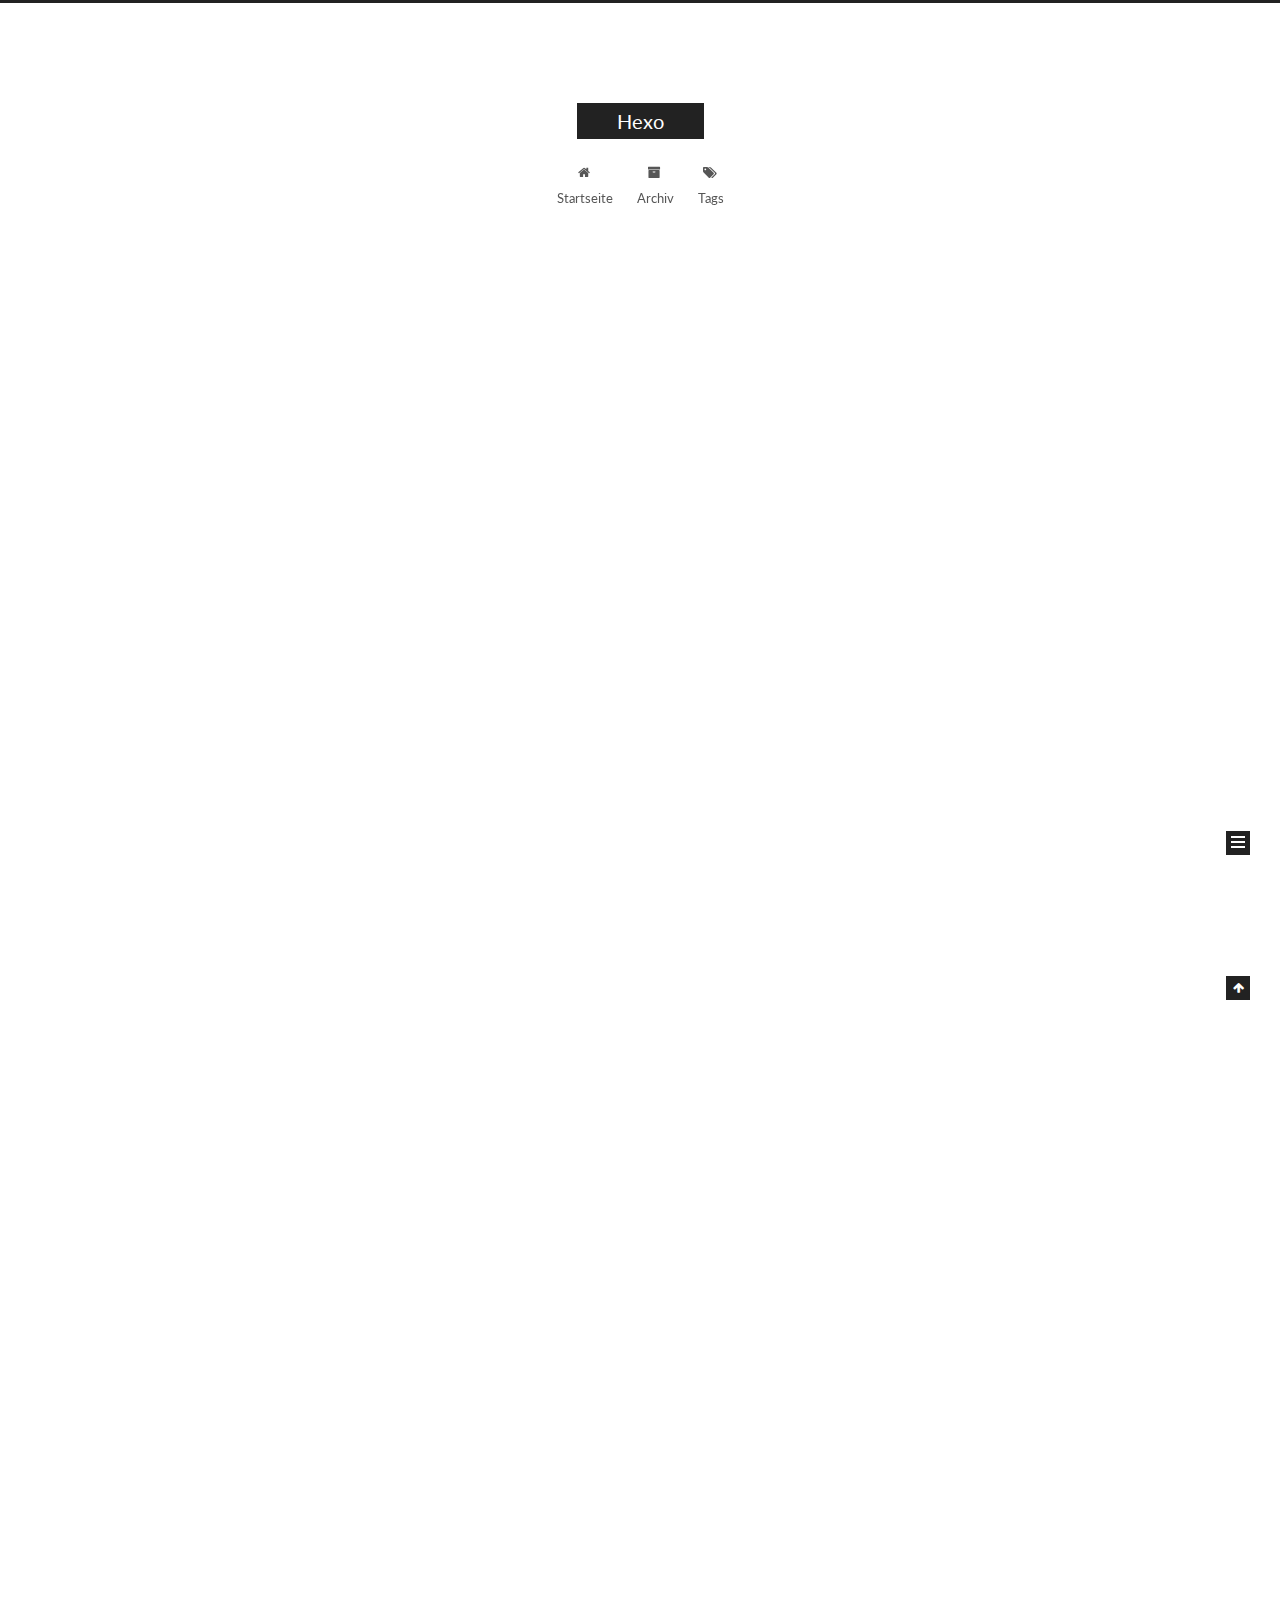
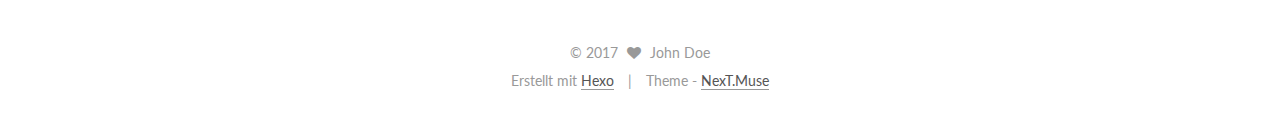
==== index.html @ 1a84d8c0 "Site updated: 2017-07-28 13:30:10" ====
<!DOCTYPE html>



  


<html class="theme-next muse use-motion" lang="">
<head>
  <meta charset="UTF-8"/>
<meta http-equiv="X-UA-Compatible" content="IE=edge" />
<meta name="viewport" content="width=device-width, initial-scale=1, maximum-scale=1"/>









<meta http-equiv="Cache-Control" content="no-transform" />
<meta http-equiv="Cache-Control" content="no-siteapp" />















  
  
  <link href="/lib/fancybox/source/jquery.fancybox.css?v=2.1.5" rel="stylesheet" type="text/css" />




  
  
  
  

  
    
    
  

  

  

  

  

  
    
    
    <link href="//fonts.googleapis.com/css?family=Lato:300,300italic,400,400italic,700,700italic&subset=latin,latin-ext" rel="stylesheet" type="text/css">
  






<link href="/lib/font-awesome/css/font-awesome.min.css?v=4.6.2" rel="stylesheet" type="text/css" />

<link href="/css/main.css?v=5.1.1" rel="stylesheet" type="text/css" />


  <meta name="keywords" content="Hexo, NexT" />








  <link rel="shortcut icon" type="image/x-icon" href="/favicon.ico?v=5.1.1" />






<meta property="og:type" content="website">
<meta property="og:title" content="Hexo">
<meta property="og:url" content="http://yoursite.com/index.html">
<meta property="og:site_name" content="Hexo">
<meta name="twitter:card" content="summary">
<meta name="twitter:title" content="Hexo">



<script type="text/javascript" id="hexo.configurations">
  var NexT = window.NexT || {};
  var CONFIG = {
    root: '/',
    scheme: 'Muse',
    sidebar: {"position":"left","display":"post","offset":12,"offset_float":0,"b2t":false,"scrollpercent":false,"onmobile":false},
    fancybox: true,
    motion: true,
    duoshuo: {
      userId: '0',
      author: 'Author'
    },
    algolia: {
      applicationID: '',
      apiKey: '',
      indexName: '',
      hits: {"per_page":10},
      labels: {"input_placeholder":"Search for Posts","hits_empty":"We didn't find any results for the search: ${query}","hits_stats":"${hits} results found in ${time} ms"}
    }
  };
</script>



  <link rel="canonical" href="http://yoursite.com/"/>





  <title>Hexo</title>
  














</head>

<body itemscope itemtype="http://schema.org/WebPage" lang="">

  
  
    
  

  <div class="container sidebar-position-left 
   page-home 
 ">
    <div class="headband"></div>

    <header id="header" class="header" itemscope itemtype="http://schema.org/WPHeader">
      <div class="header-inner"><div class="site-brand-wrapper">
  <div class="site-meta ">
    

    <div class="custom-logo-site-title">
      <a href="/"  class="brand" rel="start">
        <span class="logo-line-before"><i></i></span>
        <span class="site-title">Hexo</span>
        <span class="logo-line-after"><i></i></span>
      </a>
    </div>
      
        <p class="site-subtitle"></p>
      
  </div>

  <div class="site-nav-toggle">
    <button>
      <span class="btn-bar"></span>
      <span class="btn-bar"></span>
      <span class="btn-bar"></span>
    </button>
  </div>
</div>

<nav class="site-nav">
  

  
    <ul id="menu" class="menu">
      
        
        <li class="menu-item menu-item-home">
          <a href="/" rel="section">
            
              <i class="menu-item-icon fa fa-fw fa-home"></i> <br />
            
            Startseite
          </a>
        </li>
      
        
        <li class="menu-item menu-item-archives">
          <a href="/archives/" rel="section">
            
              <i class="menu-item-icon fa fa-fw fa-archive"></i> <br />
            
            Archiv
          </a>
        </li>
      
        
        <li class="menu-item menu-item-tags">
          <a href="/tags/" rel="section">
            
              <i class="menu-item-icon fa fa-fw fa-tags"></i> <br />
            
            Tags
          </a>
        </li>
      

      
    </ul>
  

  
</nav>



 </div>
    </header>

    <main id="main" class="main">
      <div class="main-inner">
        <div class="content-wrap">
          <div id="content" class="content">
            
  <section id="posts" class="posts-expand">
    
      

  

  
  
  

  <article class="post post-type-normal " itemscope itemtype="http://schema.org/Article">
    <link itemprop="mainEntityOfPage" href="http://yoursite.com/2017/07/28/hello/">

    <span hidden itemprop="author" itemscope itemtype="http://schema.org/Person">
      <meta itemprop="name" content="John Doe">
      <meta itemprop="description" content="">
      <meta itemprop="image" content="/images/avatar.gif">
    </span>

    <span hidden itemprop="publisher" itemscope itemtype="http://schema.org/Organization">
      <meta itemprop="name" content="Hexo">
    </span>

    
      <header class="post-header">

        
        
          <h1 class="post-title" itemprop="name headline">
                
                <a class="post-title-link" href="/2017/07/28/hello/" itemprop="url">hello</a></h1>
        

        <div class="post-meta">
          <span class="post-time">
            
              <span class="post-meta-item-icon">
                <i class="fa fa-calendar-o"></i>
              </span>
              
                <span class="post-meta-item-text">Veröffentlicht am</span>
              
              <time title="Post created" itemprop="dateCreated datePublished" datetime="2017-07-28T13:09:24+08:00">
                2017-07-28
              </time>
            

            

            
          </span>

          

          
            
          

          
          

          

          

          

        </div>
      </header>
    

    <div class="post-body" itemprop="articleBody">

      
      

      
        
          
            <h2 id="Quick-Start"><a href="#Quick-Start" class="headerlink" title="Quick Start"></a>Quick Start</h2>
          
        
      
    </div>

    <div>
      
    </div>

    <div>
      
    </div>

    <div>
      
    </div>

    <footer class="post-footer">
      

      

      

      
      
        <div class="post-eof"></div>
      
    </footer>
  </article>


    
      

  

  
  
  

  <article class="post post-type-normal " itemscope itemtype="http://schema.org/Article">
    <link itemprop="mainEntityOfPage" href="http://yoursite.com/2017/07/28/hello-world/">

    <span hidden itemprop="author" itemscope itemtype="http://schema.org/Person">
      <meta itemprop="name" content="John Doe">
      <meta itemprop="description" content="">
      <meta itemprop="image" content="/images/avatar.gif">
    </span>

    <span hidden itemprop="publisher" itemscope itemtype="http://schema.org/Organization">
      <meta itemprop="name" content="Hexo">
    </span>

    
      <header class="post-header">

        
        
          <h1 class="post-title" itemprop="name headline">
                
                <a class="post-title-link" href="/2017/07/28/hello-world/" itemprop="url">Hello World</a></h1>
        

        <div class="post-meta">
          <span class="post-time">
            
              <span class="post-meta-item-icon">
                <i class="fa fa-calendar-o"></i>
              </span>
              
                <span class="post-meta-item-text">Veröffentlicht am</span>
              
              <time title="Post created" itemprop="dateCreated datePublished" datetime="2017-07-28T13:05:08+08:00">
                2017-07-28
              </time>
            

            

            
          </span>

          

          
            
          

          
          

          

          

          

        </div>
      </header>
    

    <div class="post-body" itemprop="articleBody">

      
      

      
        
          
            <p>Welcome to <a href="https://hexo.io/" target="_blank" rel="external">Hexo</a>! This is your very first post. Check <a href="https://hexo.io/docs/" target="_blank" rel="external">documentation</a> for more info. If you get any problems when using Hexo, you can find the answer in <a href="https://hexo.io/docs/troubleshooting.html" target="_blank" rel="external">troubleshooting</a> or you can ask me on <a href="https://github.com/hexojs/hexo/issues" target="_blank" rel="external">GitHub</a>.</p>
<h2 id="Quick-Start"><a href="#Quick-Start" class="headerlink" title="Quick Start"></a>Quick Start</h2><h3 id="Create-a-new-post"><a href="#Create-a-new-post" class="headerlink" title="Create a new post"></a>Create a new post</h3><figure class="highlight bash"><table><tr><td class="gutter"><pre><div class="line">1</div></pre></td><td class="code"><pre><div class="line">$ hexo new <span class="string">"My New Post"</span></div></pre></td></tr></table></figure>
<p>More info: <a href="https://hexo.io/docs/writing.html" target="_blank" rel="external">Writing</a></p>
<h3 id="Run-server"><a href="#Run-server" class="headerlink" title="Run server"></a>Run server</h3><figure class="highlight bash"><table><tr><td class="gutter"><pre><div class="line">1</div></pre></td><td class="code"><pre><div class="line">$ hexo server</div></pre></td></tr></table></figure>
<p>More info: <a href="https://hexo.io/docs/server.html" target="_blank" rel="external">Server</a></p>
<h3 id="Generate-static-files"><a href="#Generate-static-files" class="headerlink" title="Generate static files"></a>Generate static files</h3><figure class="highlight bash"><table><tr><td class="gutter"><pre><div class="line">1</div></pre></td><td class="code"><pre><div class="line">$ hexo generate</div></pre></td></tr></table></figure>
<p>More info: <a href="https://hexo.io/docs/generating.html" target="_blank" rel="external">Generating</a></p>
<h3 id="Deploy-to-remote-sites"><a href="#Deploy-to-remote-sites" class="headerlink" title="Deploy to remote sites"></a>Deploy to remote sites</h3><figure class="highlight bash"><table><tr><td class="gutter"><pre><div class="line">1</div></pre></td><td class="code"><pre><div class="line">$ hexo deploy</div></pre></td></tr></table></figure>
<p>More info: <a href="https://hexo.io/docs/deployment.html" target="_blank" rel="external">Deployment</a></p>

          
        
      
    </div>

    <div>
      
    </div>

    <div>
      
    </div>

    <div>
      
    </div>

    <footer class="post-footer">
      

      

      

      
      
        <div class="post-eof"></div>
      
    </footer>
  </article>


    
  </section>

  


          </div>
          


          

        </div>
        
          
  
  <div class="sidebar-toggle">
    <div class="sidebar-toggle-line-wrap">
      <span class="sidebar-toggle-line sidebar-toggle-line-first"></span>
      <span class="sidebar-toggle-line sidebar-toggle-line-middle"></span>
      <span class="sidebar-toggle-line sidebar-toggle-line-last"></span>
    </div>
  </div>

  <aside id="sidebar" class="sidebar">
    
    <div class="sidebar-inner">

      

      

      <section class="site-overview sidebar-panel sidebar-panel-active">
        <div class="site-author motion-element" itemprop="author" itemscope itemtype="http://schema.org/Person">
          <img class="site-author-image" itemprop="image"
               src="/images/avatar.gif"
               alt="John Doe" />
          <p class="site-author-name" itemprop="name">John Doe</p>
           
              <p class="site-description motion-element" itemprop="description"></p>
          
        </div>
        <nav class="site-state motion-element">

          
            <div class="site-state-item site-state-posts">
              <a href="/archives/">
                <span class="site-state-item-count">2</span>
                <span class="site-state-item-name">Artikel</span>
              </a>
            </div>
          

          

          

        </nav>

        

        <div class="links-of-author motion-element">
          
        </div>

        
        

        
        

        


      </section>

      

      

    </div>
  </aside>


        
      </div>
    </main>

    <footer id="footer" class="footer">
      <div class="footer-inner">
        <div class="copyright" >
  
  &copy; 
  <span itemprop="copyrightYear">2017</span>
  <span class="with-love">
    <i class="fa fa-heart"></i>
  </span>
  <span class="author" itemprop="copyrightHolder">John Doe</span>
</div>


<div class="powered-by">
  Erstellt mit  <a class="theme-link" href="https://hexo.io">Hexo</a>
</div>

<div class="theme-info">
  Theme -
  <a class="theme-link" href="https://github.com/iissnan/hexo-theme-next">
    NexT.Muse
  </a>
</div>


        

        
      </div>
    </footer>

    
      <div class="back-to-top">
        <i class="fa fa-arrow-up"></i>
        
      </div>
    

  </div>

  

<script type="text/javascript">
  if (Object.prototype.toString.call(window.Promise) !== '[object Function]') {
    window.Promise = null;
  }
</script>









  












  
  <script type="text/javascript" src="/lib/jquery/index.js?v=2.1.3"></script>

  
  <script type="text/javascript" src="/lib/fastclick/lib/fastclick.min.js?v=1.0.6"></script>

  
  <script type="text/javascript" src="/lib/jquery_lazyload/jquery.lazyload.js?v=1.9.7"></script>

  
  <script type="text/javascript" src="/lib/velocity/velocity.min.js?v=1.2.1"></script>

  
  <script type="text/javascript" src="/lib/velocity/velocity.ui.min.js?v=1.2.1"></script>

  
  <script type="text/javascript" src="/lib/fancybox/source/jquery.fancybox.pack.js?v=2.1.5"></script>


  


  <script type="text/javascript" src="/js/src/utils.js?v=5.1.1"></script>

  <script type="text/javascript" src="/js/src/motion.js?v=5.1.1"></script>



  
  

  
    <script type="text/javascript" src="/js/src/scrollspy.js?v=5.1.1"></script>
<script type="text/javascript" src="/js/src/post-details.js?v=5.1.1"></script>

  

  


  <script type="text/javascript" src="/js/src/bootstrap.js?v=5.1.1"></script>



  


  




	





  





  






  





  

  

  

  

  

  

</body>
</html>
---- css/main.css ----
/* normalize.css v3.0.2 | MIT License | git.io/normalize */
html {
  font-family: sans-serif; /* 1 */
  -ms-text-size-adjust: 100%; /* 2 */
  -webkit-text-size-adjust: 100%; /* 2 */
}
body {
  margin: 0;
}
article,
aside,
details,
figcaption,
figure,
footer,
header,
hgroup,
main,
menu,
nav,
section,
summary {
  display: block;
}
audio,
canvas,
progress,
video {
  display: inline-block; /* 1 */
  vertical-align: baseline; /* 2 */
}
audio:not([controls]) {
  display: none;
  height: 0;
}
[hidden],
template {
  display: none;
}
a {
  background-color: transparent;
}
a:active,
a:hover {
  outline: 0;
}
abbr[title] {
  border-bottom: 1px dotted;
}
b,
strong {
  font-weight: bold;
}
dfn {
  font-style: italic;
}
h1 {
  font-size: 2em;
  margin: 0.67em 0;
}
mark {
  background: #ff0;
  color: #000;
}
small {
  font-size: 80%;
}
sub,
sup {
  font-size: 75%;
  line-height: 0;
  position: relative;
  vertical-align: baseline;
}
sup {
  top: -0.5em;
}
sub {
  bottom: -0.25em;
}
img {
  border: 0;
}
svg:not(:root) {
  overflow: hidden;
}
figure {
  margin: 1em 40px;
}
hr {
  -moz-box-sizing: content-box;
  box-sizing: content-box;
  height: 0;
}
pre {
  overflow: auto;
}
code,
kbd,
pre,
samp {
  font-family: monospace, monospace;
  font-size: 1em;
}
button,
input,
optgroup,
select,
textarea {
  color: inherit; /* 1 */
  font: inherit; /* 2 */
  margin: 0; /* 3 */
}
button {
  overflow: visible;
}
button,
select {
  text-transform: none;
}
button,
html input[type="button"],
input[type="reset"],
input[type="submit"] {
  -webkit-appearance: button; /* 2 */
  cursor: pointer; /* 3 */
}
button[disabled],
html input[disabled] {
  cursor: default;
}
button::-moz-focus-inner,
input::-moz-focus-inner {
  border: 0;
  padding: 0;
}
input {
  line-height: normal;
}
input[type="checkbox"],
input[type="radio"] {
  box-sizing: border-box; /* 1 */
  padding: 0; /* 2 */
}
input[type="number"]::-webkit-inner-spin-button,
input[type="number"]::-webkit-outer-spin-button {
  height: auto;
}
input[type="search"] {
  -webkit-appearance: textfield; /* 1 */
  -moz-box-sizing: content-box;
  -webkit-box-sizing: content-box; /* 2 */
  box-sizing: content-box;
}
input[type="search"]::-webkit-search-cancel-button,
input[type="search"]::-webkit-search-decoration {
  -webkit-appearance: none;
}
fieldset {
  border: 1px solid #c0c0c0;
  margin: 0 2px;
  padding: 0.35em 0.625em 0.75em;
}
legend {
  border: 0; /* 1 */
  padding: 0; /* 2 */
}
textarea {
  overflow: auto;
}
optgroup {
  font-weight: bold;
}
table {
  border-collapse: collapse;
  border-spacing: 0;
}
td,
th {
  padding: 0;
}
::selection {
  background: #262a30;
  color: #fff;
}
body {
  position: relative;
  font-family: 'Lato', "PingFang SC", "Microsoft YaHei", sans-serif;
  font-size: 14px;
  line-height: 2;
  color: #555;
  background: #fff;
}
@media (max-width: 767px) {
  body {
    padding-right: 0 !important;
  }
}
@media (min-width: 768px) and (max-width: 991px) {
  body {
    padding-right: 0 !important;
  }
}
@media (min-width: 1600px) {
  body {
    font-size: 16px;
  }
}
h1,
h2,
h3,
h4,
h5,
h6 {
  margin: 0;
  padding: 0;
  font-weight: bold;
  line-height: 1.5;
  font-family: 'Lato', "PingFang SC", "Microsoft YaHei", sans-serif;
}
h2,
h3,
h4,
h5,
h6 {
  margin: 20px 0 15px;
}
h1 {
  font-size: 22px;
}
@media (max-width: 767px) {
  h1 {
    font-size: 18px;
  }
}
h2 {
  font-size: 20px;
}
@media (max-width: 767px) {
  h2 {
    font-size: 16px;
  }
}
h3 {
  font-size: 18px;
}
@media (max-width: 767px) {
  h3 {
    font-size: 14px;
  }
}
h4 {
  font-size: 16px;
}
@media (max-width: 767px) {
  h4 {
    font-size: 12px;
  }
}
h5 {
  font-size: 14px;
}
@media (max-width: 767px) {
  h5 {
    font-size: 10px;
  }
}
h6 {
  font-size: 12px;
}
@media (max-width: 767px) {
  h6 {
    font-size: 8px;
  }
}
p {
  margin: 0 0 20px 0;
}
a {
  color: #555;
  text-decoration: none;
  border-bottom: 1px solid #999;
  word-wrap: break-word;
}
a:hover {
  color: #222;
  border-bottom-color: #222;
}
blockquote {
  margin: 0;
  padding: 0;
}
img {
  display: block;
  margin: auto;
  max-width: 100%;
  height: auto;
}
hr {
  margin: 40px 0;
  height: 3px;
  border: none;
  background-color: #ddd;
  background-image: repeating-linear-gradient(-45deg, #fff, #fff 4px, transparent 4px, transparent 8px);
}
blockquote {
  padding: 0 15px;
  color: #666;
  border-left: 4px solid #ddd;
}
blockquote cite::before {
  content: "-";
  padding: 0 5px;
}
dt {
  font-weight: 700;
}
dd {
  margin: 0;
  padding: 0;
}
.text-left {
  text-align: left;
}
.text-center {
  text-align: center;
}
.text-right {
  text-align: right;
}
.text-justify {
  text-align: justify;
}
.text-nowrap {
  white-space: nowrap;
}
.text-lowercase {
  text-transform: lowercase;
}
.text-uppercase {
  text-transform: uppercase;
}
.text-capitalize {
  text-transform: capitalize;
}
.center-block {
  display: block;
  margin-left: auto;
  margin-right: auto;
}
.clearfix:before,
.clearfix:after {
  content: " ";
  display: table;
}
.clearfix:after {
  clear: both;
}
.pullquote {
  width: 45%;
}
.pullquote.left {
  float: left;
  margin-left: 5px;
  margin-right: 10px;
}
.pullquote.right {
  float: right;
  margin-left: 10px;
  margin-right: 5px;
}
.affix.affix.affix {
  position: fixed;
}
.translation {
  margin-top: -20px;
  font-size: 14px;
  color: #999;
}
.scrollbar-measure {
  width: 100px;
  height: 100px;
  overflow: scroll;
  position: absolute;
  top: -9999px;
}
.use-motion .motion-element {
  opacity: 0;
}
table {
  margin: 20px 0;
  width: 100%;
  border-collapse: collapse;
  border-spacing: 0;
  border: 1px solid #ddd;
  font-size: 14px;
  table-layout: fixed;
  word-wrap: break-all;
}
table>tbody>tr:nth-of-type(odd) {
  background-color: #f9f9f9;
}
table>tbody>tr:hover {
  background-color: #f5f5f5;
}
caption,
th,
td {
  padding: 8px;
  text-align: left;
  vertical-align: middle;
  font-weight: normal;
}
th,
td {
  border-bottom: 3px solid #ddd;
  border-right: 1px solid #eee;
}
th {
  padding-bottom: 10px;
  font-weight: 700;
}
td {
  border-bottom-width: 1px;
}
html,
body {
  height: 100%;
}
.container {
  position: relative;
  min-height: 100%;
}
.header-inner {
  margin: 0 auto;
  padding: 100px 0 70px;
  width: 700px;
}
@media (min-width: 1600px) {
  .container .header-inner {
    width: 900px;
  }
}
.main {
  padding-bottom: 150px;
}
.main-inner {
  margin: 0 auto;
  width: 700px;
}
@media (min-width: 1600px) {
  .container .main-inner {
    width: 900px;
  }
}
.footer {
  position: absolute;
  left: 0;
  bottom: 0;
  width: 100%;
  min-height: 50px;
}
.footer-inner {
  box-sizing: border-box;
  margin: 20px auto;
  width: 700px;
}
@media (min-width: 1600px) {
  .container .footer-inner {
    width: 900px;
  }
}
pre,
.highlight {
  overflow: auto;
  margin: 20px 0;
  padding: 0;
  font-size: 13px;
  color: #4d4d4c;
  background: #f7f7f7;
  line-height: 1.6;
}
pre,
code {
  font-family: consolas, Menlo, "PingFang SC", "Microsoft YaHei", monospace;
}
code {
  padding: 2px 4px;
  word-wrap: break-word;
  color: #555;
  background: #eee;
  border-radius: 3px;
  font-size: 13px;
}
pre code {
  padding: 0;
  color: #4d4d4c;
  background: none;
  text-shadow: none;
}
.highlight {
  border-radius: 1px;
}
.highlight pre {
  border: none;
  margin: 0;
  padding: 10px 0;
}
.highlight table {
  margin: 0;
  width: auto;
  border: none;
}
.highlight td {
  border: none;
  padding: 0;
}
.highlight figcaption {
  font-size: 1em;
  color: #4d4d4c;
  line-height: 1em;
  margin-bottom: 1em;
}
.highlight figcaption:before,
.highlight figcaption:after {
  content: " ";
  display: table;
}
.highlight figcaption:after {
  clear: both;
}
.highlight figcaption a {
  float: right;
  color: #4d4d4c;
}
.highlight figcaption a:hover {
  border-bottom-color: #4d4d4c;
}
.highlight .gutter pre {
  padding-left: 10px;
  padding-right: 10px;
  color: #869194;
  text-align: right;
  background-color: #eff2f3;
}
.highlight .code pre {
  width: 100%;
  padding-left: 10px;
  padding-right: 10px;
  background-color: #f7f7f7;
}
.highlight .line {
  height: 20px;
}
.gutter {
  -webkit-user-select: none;
  -moz-user-select: none;
  -ms-user-select: none;
  user-select: none;
}
.gist table {
  width: auto;
}
.gist table td {
  border: none;
}
pre .deletion {
  background: #fdd;
}
pre .addition {
  background: #dfd;
}
pre .meta {
  color: #8959a8;
}
pre .comment {
  color: #8e908c;
}
pre .variable,
pre .attribute,
pre .tag,
pre .regexp,
pre .ruby .constant,
pre .xml .tag .title,
pre .xml .pi,
pre .xml .doctype,
pre .html .doctype,
pre .css .id,
pre .css .class,
pre .css .pseudo {
  color: #c82829;
}
pre .number,
pre .preprocessor,
pre .built_in,
pre .literal,
pre .params,
pre .constant,
pre .command {
  color: #f5871f;
}
pre .ruby .class .title,
pre .css .rules .attribute,
pre .string,
pre .value,
pre .inheritance,
pre .header,
pre .ruby .symbol,
pre .xml .cdata,
pre .special,
pre .number,
pre .formula {
  color: #718c00;
}
pre .title,
pre .css .hexcolor {
  color: #3e999f;
}
pre .function,
pre .python .decorator,
pre .python .title,
pre .ruby .function .title,
pre .ruby .title .keyword,
pre .perl .sub,
pre .javascript .title,
pre .coffeescript .title {
  color: #4271ae;
}
pre .keyword,
pre .javascript .function {
  color: #8959a8;
}
.full-image.full-image.full-image {
  border: none;
  max-width: 100%;
  width: auto;
  margin: 20px auto;
}
@media (min-width: 992px) {
  .full-image.full-image.full-image {
    max-width: none;
    width: 110%;
    margin: 25px -5%;
  }
}
.blockquote-center,
.page-home .post-type-quote blockquote,
.page-post-detail .post-type-quote blockquote {
  position: relative;
  margin: 40px 0;
  padding: 0;
  border-left: none;
  text-align: center;
}
.blockquote-center::before,
.page-home .post-type-quote blockquote::before,
.page-post-detail .post-type-quote blockquote::before,
.blockquote-center::after,
.page-home .post-type-quote blockquote::after,
.page-post-detail .post-type-quote blockquote::after {
  position: absolute;
  content: ' ';
  display: block;
  width: 100%;
  height: 24px;
  opacity: 0.2;
  background-repeat: no-repeat;
  background-position: 0 -6px;
  background-size: 22px 22px;
}
.blockquote-center::before,
.page-home .post-type-quote blockquote::before,
.page-post-detail .post-type-quote blockquote::before {
  top: -20px;
  background-image: url("../images/quote-l.svg");
  border-top: 1px solid #ccc;
}
.blockquote-center::after,
.page-home .post-type-quote blockquote::after,
.page-post-detail .post-type-quote blockquote::after {
  bottom: -20px;
  background-image: url("../images/quote-r.svg");
  border-bottom: 1px solid #ccc;
  background-position: 100% 8px;
}
.blockquote-center p,
.page-home .post-type-quote blockquote p,
.page-post-detail .post-type-quote blockquote p,
.blockquote-center div,
.page-home .post-type-quote blockquote div,
.page-post-detail .post-type-quote blockquote div {
  text-align: center;
}
.post .post-body .group-picture img {
  box-sizing: border-box;
  padding: 0 3px;
  border: none;
}
.post .group-picture-row {
  overflow: hidden;
  margin-top: 6px;
}
.post .group-picture-row:first-child {
  margin-top: 0;
}
.post .group-picture-column {
  float: left;
}
.page-post-detail .post-body .group-picture-column {
  float: none;
  margin-top: 10px;
  width: auto !important;
}
.page-post-detail .post-body .group-picture-column img {
  margin: 0 auto;
}
.page-archive .group-picture-container {
  overflow: hidden;
}
.page-archive .group-picture-row {
  float: left;
}
.page-archive .group-picture-row:first-child {
  margin-top: 6px;
}
.page-archive .group-picture-column {
  max-width: 150px;
  max-height: 150px;
}
.note {
  padding: 20px;
  margin: 20px 0;
  border: 1px solid #eee;
  border-left-width: 5px;
  border-radius: 3px;
}
.note h2,
.note h3,
.note h4,
.note h5,
.note h6 {
  margin-top: 0;
  margin-bottom: 5px;
  padding-top: 0 !important;
}
.note p:last-child {
  margin-bottom: 0;
}
.note code {
  border-radius: 3px;
}
.note+.note {
  margin-top: -5px;
}
.default {
  border-left-color: #777;
}
.default h2,
.default h3,
.default h4,
.default h5,
.default h6 {
  color: #777;
}
.primary {
  border-left-color: #428bca;
}
.primary h2,
.primary h3,
.primary h4,
.primary h5,
.primary h6 {
  color: #428bca;
}
.success {
  border-left-color: #5cb85c;
}
.success h2,
.success h3,
.success h4,
.success h5,
.success h6 {
  color: #5cb85c;
}
.danger {
  border-left-color: #d9534f;
}
.danger h2,
.danger h3,
.danger h4,
.danger h5,
.danger h6 {
  color: #d9534f;
}
.warning {
  border-left-color: #f0ad4e;
}
.warning h2,
.warning h3,
.warning h4,
.warning h5,
.warning h6 {
  color: #f0ad4e;
}
.info {
  border-left-color: #5bc0de;
}
.info h2,
.info h3,
.info h4,
.info h5,
.info h6 {
  color: #5bc0de;
}
.btn {
  display: inline-block;
  padding: 0 20px;
  font-size: 14px;
  color: #fff;
  background: #222;
  border: 2px solid #222;
  text-decoration: none;
  border-radius: 0;
  transition-property: background-color;
  transition-duration: 0.2s;
  transition-timing-function: ease-in-out;
  transition-delay: 0s;
}
.btn:hover,
.post-button .btn:hover {
  border-color: #222;
  color: #222;
  background: #fff;
}
.btn-bar {
  display: block;
  width: 22px;
  height: 2px;
  background: #555;
  border-radius: 1px;
}
.btn-bar+.btn-bar {
  margin-top: 4px;
}
.pagination {
  margin: 120px 0 40px;
  text-align: center;
  border-top: 1px solid #eee;
}
.page-number-basic,
.pagination .prev,
.pagination .next,
.pagination .page-number,
.pagination .space {
  display: inline-block;
  position: relative;
  top: -1px;
  margin: 0 10px;
  padding: 0 10px;
  line-height: 30px;
}
@media (max-width: 767px) {
  .page-number-basic,
  .pagination .prev,
  .pagination .next,
  .pagination .page-number,
  .pagination .space {
    margin: 0 5px;
  }
}
.pagination .prev,
.pagination .next,
.pagination .page-number {
  border-bottom: 0;
  border-top: 1px solid #eee;
  transition-property: border-color;
  transition-duration: 0.2s;
  transition-timing-function: ease-in-out;
  transition-delay: 0s;
}
.pagination .prev:hover,
.pagination .next:hover,
.pagination .page-number:hover {
  border-top-color: #222;
}
.pagination .space {
  padding: 0;
  margin: 0;
}
.pagination .prev {
  margin-left: 0;
}
.pagination .next {
  margin-right: 0;
}
.pagination .page-number.current {
  color: #fff;
  background: #ccc;
  border-top-color: #ccc;
}
@media (max-width: 767px) {
  .pagination {
    border-top: none;
  }
  .pagination .prev,
  .pagination .next,
  .pagination .page-number {
    margin-bottom: 10px;
    border-top: 0;
    border-bottom: 1px solid #eee;
  }
  .pagination .prev:hover,
  .pagination .next:hover,
  .pagination .page-number:hover {
    border-bottom-color: #222;
  }
}
.comments {
  margin: 60px 20px 0;
}
.tag-cloud {
  text-align: center;
}
.tag-cloud a {
  display: inline-block;
  margin: 10px;
}
.back-to-top {
  box-sizing: border-box;
  position: fixed;
  bottom: -100px;
  right: 30px;
  z-index: 1050;
  padding: 0 6px;
  width: 24px;
  background: #222;
  font-size: 12px;
  opacity: 1;
  color: #fff;
  cursor: pointer;
  text-align: center;
  -webkit-transform: translateZ(0);
  transition-property: bottom;
  transition-duration: 0.2s;
  transition-timing-function: ease-in-out;
  transition-delay: 0s;
}
@media (min-width: 768px) and (max-width: 991px) {
  .back-to-top {
    display: none !important;
  }
}
@media (max-width: 767px) {
  .back-to-top {
    display: none !important;
  }
}
.back-to-top.back-to-top-on {
  bottom: 19px;
}
.header {
  background: transparent;
}
.header-inner {
  position: relative;
}
.headband {
  height: 3px;
  background: #222;
}
.site-meta {
  margin: 0;
  text-align: center;
}
@media (max-width: 767px) {
  .site-meta {
    text-align: center;
  }
}
.brand {
  position: relative;
  display: inline-block;
  padding: 0 40px;
  color: #fff;
  background: #222;
  border-bottom: none;
}
.brand:hover {
  color: #fff;
}
.logo {
  display: inline-block;
  margin-right: 5px;
  line-height: 36px;
  vertical-align: top;
}
.site-title {
  display: inline-block;
  vertical-align: top;
  line-height: 36px;
  font-size: 20px;
  font-weight: normal;
  font-family: 'Lato', "PingFang SC", "Microsoft YaHei", sans-serif;
}
.site-subtitle {
  margin-top: 10px;
  font-size: 13px;
  color: #999;
}
.use-motion .brand {
  opacity: 0;
}
.use-motion .logo,
.use-motion .site-title,
.use-motion .site-subtitle {
  opacity: 0;
  position: relative;
  top: -10px;
}
.site-nav-toggle {
  display: none;
  position: absolute;
  top: 10px;
  left: 10px;
}
@media (max-width: 767px) {
  .site-nav-toggle {
    display: block;
  }
}
.site-nav-toggle button {
  margin-top: 2px;
  padding: 9px 10px;
  background: transparent;
  border: none;
}
@media (max-width: 767px) {
  .site-nav {
    display: none;
    margin: 0 -10px;
    padding: 0 10px;
    clear: both;
    border-top: 1px solid #ddd;
  }
}
@media (min-width: 768px) and (max-width: 991px) {
  .site-nav {
    display: block !important;
  }
}
@media (min-width: 992px) {
  .site-nav {
    display: block !important;
  }
}
.menu {
  margin-top: 20px;
  padding-left: 0;
  text-align: center;
}
.menu .menu-item {
  display: inline-block;
  margin: 0 10px;
  list-style: none;
}
@media screen and (max-width: 767px) {
  .menu .menu-item {
    margin-top: 10px;
  }
}
.menu .menu-item a {
  display: block;
  font-size: 13px;
  line-height: inherit;
  border-bottom: 1px solid transparent;
  transition-property: border-color;
  transition-duration: 0.2s;
  transition-timing-function: ease-in-out;
  transition-delay: 0s;
}
.menu .menu-item a:hover {
  border-bottom-color: #222;
}
.menu .menu-item .fa {
  margin-right: 5px;
}
.use-motion .menu-item {
  opacity: 0;
}
.post-body {
  font-family: 'Lato', "PingFang SC", "Microsoft YaHei", sans-serif;
}
@media (max-width: 767px) {
  .post-body {
    word-break: break-word;
  }
}
.post-body .fancybox img {
  display: block !important;
  margin: 0 auto;
  cursor: pointer;
  cursor: zoom-in;
  cursor: -webkit-zoom-in;
}
.post-body .image-caption,
.post-body .figure .caption {
  margin: 10px auto 15px;
  text-align: center;
  font-size: 14px;
  color: #999;
  font-weight: bold;
  line-height: 1;
}
.post-sticky-flag {
  display: inline-block;
  font-size: 16px;
  -ms-transform: rotate(30deg);
  -webkit-transform: rotate(30deg);
  -moz-transform: rotate(30deg);
  -ms-transform: rotate(30deg);
  -o-transform: rotate(30deg);
  transform: rotate(30deg);
}
.posts-expand {
  padding-top: 40px;
}
@media (max-width: 767px) {
  .posts-expand {
    margin: 0 20px;
  }
  .post-body pre {
    padding: 10px;
  }
  .post-body pre .gutter pre {
    padding-right: 10px;
  }
  .post-body .highlight {
    margin-left: 0px;
    margin-right: 0px;
    padding: 0;
  }
  .post-body .highlight .gutter pre {
    padding-right: 10px;
  }
}
@media (min-width: 992px) {
  .posts-expand .post-body {
    text-align: justify;
  }
}
.posts-expand .post-body h2,
.posts-expand .post-body h3,
.posts-expand .post-body h4,
.posts-expand .post-body h5,
.posts-expand .post-body h6 {
  padding-top: 10px;
}
.posts-expand .post-body h2 .header-anchor,
.posts-expand .post-body h3 .header-anchor,
.posts-expand .post-body h4 .header-anchor,
.posts-expand .post-body h5 .header-anchor,
.posts-expand .post-body h6 .header-anchor {
  float: right;
  margin-left: 10px;
  color: #ccc;
  border-bottom-style: none;
  visibility: hidden;
}
.posts-expand .post-body h2 .header-anchor:hover,
.posts-expand .post-body h3 .header-anchor:hover,
.posts-expand .post-body h4 .header-anchor:hover,
.posts-expand .post-body h5 .header-anchor:hover,
.posts-expand .post-body h6 .header-anchor:hover {
  color: inherit;
}
.posts-expand .post-body h2:hover .header-anchor,
.posts-expand .post-body h3:hover .header-anchor,
.posts-expand .post-body h4:hover .header-anchor,
.posts-expand .post-body h5:hover .header-anchor,
.posts-expand .post-body h6:hover .header-anchor {
  visibility: visible;
}
.posts-expand .post-body ul li {
  list-style: circle;
}
.posts-expand .post-body img {
  box-sizing: border-box;
  margin: auto;
  padding: 3px;
  border: 1px solid #ddd;
}
.posts-expand .fancybox img {
  margin: 0 auto;
}
@media (max-width: 767px) {
  .posts-collapse {
    margin: 0 20px;
  }
  .posts-collapse .post-title,
  .posts-collapse .post-meta {
    display: block;
    width: auto;
    text-align: left;
  }
}
.posts-collapse {
  position: relative;
  z-index: 1010;
  margin-left: 55px;
}
.posts-collapse::after {
  content: " ";
  position: absolute;
  top: 20px;
  left: 0;
  margin-left: -2px;
  width: 4px;
  height: 100%;
  background: #f5f5f5;
  z-index: -1;
}
@media (max-width: 767px) {
  .posts-collapse {
    margin: 0 20px;
  }
}
.posts-collapse .collection-title {
  position: relative;
  margin: 60px 0;
}
.posts-collapse .collection-title h1,
.posts-collapse .collection-title h2 {
  margin-left: 20px;
}
.posts-collapse .collection-title small {
  color: #bbb;
  margin-left: 5px;
}
.posts-collapse .collection-title::before {
  content: " ";
  position: absolute;
  left: 0;
  top: 50%;
  margin-left: -4px;
  margin-top: -4px;
  width: 8px;
  height: 8px;
  background: #bbb;
  border-radius: 50%;
}
.posts-collapse .post {
  margin: 30px 0;
}
.posts-collapse .post-header {
  position: relative;
  transition-duration: 0.2s;
  transition-timing-function: ease-in-out;
  transition-delay: 0s;
  transition-property: border;
  border-bottom: 1px dashed #ccc;
}
.posts-collapse .post-header::before {
  content: " ";
  position: absolute;
  left: 0;
  top: 12px;
  width: 6px;
  height: 6px;
  margin-left: -4px;
  background: #bbb;
  border-radius: 50%;
  border: 1px solid #fff;
  transition-duration: 0.2s;
  transition-timing-function: ease-in-out;
  transition-delay: 0s;
  transition-property: background;
}
.posts-collapse .post-header:hover {
  border-bottom-color: #666;
}
.posts-collapse .post-header:hover::before {
  background: #222;
}
.posts-collapse .post-meta {
  position: absolute;
  font-size: 12px;
  left: 20px;
  top: 5px;
}
.posts-collapse .post-comments-count {
  display: none;
}
.posts-collapse .post-title {
  margin-left: 60px;
  font-size: 16px;
  font-weight: normal;
  line-height: inherit;
}
.posts-collapse .post-title::after {
  margin-left: 3px;
  opacity: 0.6;
}
.posts-collapse .post-title a {
  color: #666;
  border-bottom: none;
}
.page-home .post-type-quote .post-header,
.page-post-detail .post-type-quote .post-header,
.page-home .post-type-quote .post-tags,
.page-post-detail .post-type-quote .post-tags {
  display: none;
}
.posts-expand .post-title {
  font-size: 26px;
  text-align: center;
  word-break: break-word;
  font-weight: 400;
}
@media (max-width: 767px) {
  .posts-expand .post-title {
    font-size: 22px;
  }
}
.posts-expand .post-title-link {
  display: inline-block;
  position: relative;
  color: #555;
  border-bottom: none;
  line-height: 1.2;
  vertical-align: top;
}
.posts-expand .post-title-link::before {
  content: "";
  position: absolute;
  width: 100%;
  height: 2px;
  bottom: 0;
  left: 0;
  background-color: #000;
  visibility: hidden;
  -webkit-transform: scaleX(0);
  -moz-transform: scaleX(0);
  -ms-transform: scaleX(0);
  -o-transform: scaleX(0);
  transform: scaleX(0);
  transition-duration: 0.2s;
  transition-timing-function: ease-in-out;
  transition-delay: 0s;
}
.posts-expand .post-title-link:hover::before {
  visibility: visible;
  -webkit-transform: scaleX(1);
  -moz-transform: scaleX(1);
  -ms-transform: scaleX(1);
  -o-transform: scaleX(1);
  transform: scaleX(1);
}
.posts-expand .post-title-link .fa {
  font-size: 16px;
}
.posts-expand .post-meta {
  margin: 3px 0 60px 0;
  color: #999;
  font-family: 'Lato', "PingFang SC", "Microsoft YaHei", sans-serif;
  font-size: 12px;
  text-align: center;
}
.posts-expand .post-meta .post-category-list {
  display: inline-block;
  margin: 0;
  padding: 3px;
}
.posts-expand .post-meta .post-category-list-link {
  color: #999;
}
.posts-expand .post-meta .post-description {
  font-size: 14px;
  margin-top: 2px;
}
.post-wordcount {
  display: inline-block;
}
.post-meta-divider {
  margin: 0 0.5em;
}
.post-meta-item-icon {
  margin-right: 3px;
}
@media (min-width: 768px) and (max-width: 991px) {
  .post-meta-item-icon {
    display: inline-block;
  }
}
@media (max-width: 767px) {
  .post-meta-item-icon {
    display: inline-block;
  }
}
@media (min-width: 768px) and (max-width: 991px) {
  .post-meta-item-text {
    display: none;
  }
}
@media (max-width: 767px) {
  .post-meta-item-text {
    display: none;
  }
}
@media (max-width: 767px) {
  .posts-expand .post-comments-count {
    display: none;
  }
}
.post-button {
  margin-top: 50px;
}
.post-button .btn {
  color: #fff;
  font-size: 14px;
  background: #222;
  border-radius: 0;
  line-height: 2;
  margin: 0 4px 8px 4px;
}
.post-button .fa-fw {
  width: 1.285714285714286em;
  text-align: left;
}
.posts-expand .post-tags {
  margin-top: 40px;
  text-align: center;
}
.posts-expand .post-tags a {
  display: inline-block;
  margin-right: 10px;
  font-size: 13px;
}
.post-nav {
  display: table;
  margin-top: 15px;
  width: 100%;
  border-top: 1px solid #eee;
}
.post-nav-divider {
  display: table-cell;
  width: 10%;
}
.post-nav-item {
  display: table-cell;
  padding: 10px 0 0 0;
  width: 45%;
  vertical-align: top;
}
.post-nav-item a {
  position: relative;
  display: block;
  line-height: 25px;
  font-size: 14px;
  color: #555;
  border-bottom: none;
}
.post-nav-item a:hover {
  color: #222;
  border-bottom: none;
}
.post-nav-item a:active {
  top: 2px;
}
.post-nav-item .fa {
  position: absolute;
  top: 8px;
  left: 0;
  font-size: 12px;
}
.post-nav-next a {
  padding-left: 15px;
}
.post-nav-prev {
  text-align: right;
}
.post-nav-prev a {
  padding-right: 15px;
}
.post-nav-prev .fa {
  right: 0;
  left: auto;
}
.posts-expand .post-eof {
  display: block;
  margin: 80px auto 60px;
  width: 8%;
  height: 1px;
  background: #ccc;
  text-align: center;
}
.post:last-child .post-eof.post-eof.post-eof {
  display: none;
}
.post-gallery {
  display: table;
  table-layout: fixed;
  width: 100%;
  border-collapse: separate;
}
.post-gallery-row {
  display: table-row;
}
.post-gallery .post-gallery-img {
  display: table-cell;
  text-align: center;
  vertical-align: middle;
  border: none;
}
.post-gallery .post-gallery-img img {
  max-width: 100%;
  max-height: 100%;
  border: none;
}
.fancybox-close,
.fancybox-close:hover {
  border: none;
}
.sidebar {
  position: fixed;
  right: 0;
  top: 0;
  bottom: 0;
  width: 0;
  z-index: 1040;
  box-shadow: inset 0 2px 6px #000;
  background: #222;
  -webkit-transform: translateZ(0);
}
.sidebar a {
  color: #999;
  border-bottom-color: #555;
}
.sidebar a:hover {
  color: #eee;
}
@media (min-width: 768px) and (max-width: 991px) {
  .sidebar {
    display: none !important;
  }
}
@media (max-width: 767px) {
  .sidebar {
    display: none !important;
  }
}
.sidebar-inner {
  position: relative;
  padding: 20px 10px;
  color: #999;
  text-align: center;
}
.sidebar-toggle {
  position: fixed;
  right: 30px;
  bottom: 45px;
  width: 14px;
  height: 14px;
  padding: 5px;
  background: #222;
  line-height: 0;
  z-index: 1050;
  cursor: pointer;
  -webkit-transform: translateZ(0);
}
@media (min-width: 768px) and (max-width: 991px) {
  .sidebar-toggle {
    display: none !important;
  }
}
@media (max-width: 767px) {
  .sidebar-toggle {
    display: none !important;
  }
}
.sidebar-toggle-line {
  position: relative;
  display: inline-block;
  vertical-align: top;
  height: 2px;
  width: 100%;
  background: #fff;
  margin-top: 3px;
}
.sidebar-toggle-line:first-child {
  margin-top: 0;
}
.site-author-image {
  display: block;
  margin: 0 auto;
  padding: 2px;
  max-width: 96px;
  height: auto;
  border: 2px solid #333;
}
.site-author-name {
  margin: 5px 0 0;
  text-align: center;
  color: #f5f5f5;
  font-weight: normal;
}
.site-description {
  margin-top: 5px;
  text-align: center;
  font-size: 14px;
  color: #999;
}
.site-state {
  overflow: hidden;
  line-height: 1.4;
  white-space: nowrap;
  text-align: center;
}
.site-state-item {
  display: inline-block;
  padding: 0 15px;
  border-left: 1px solid #333;
}
.site-state-item:first-child {
  border-left: none;
}
.site-state-item a {
  border-bottom: none;
}
.site-state-item-count {
  display: block;
  text-align: center;
  color: inherit;
  font-weight: 600;
  font-size: 18px;
}
.site-state-item-name {
  font-size: 13px;
  color: inherit;
}
.feed-link {
  margin-top: 20px;
}
.feed-link a {
  display: inline-block;
  padding: 0 15px;
  color: #fc6423;
  border: 1px solid #fc6423;
  border-radius: 4px;
}
.feed-link a i {
  color: #fc6423;
  font-size: 14px;
}
.feed-link a:hover {
  color: #fff;
  background: #fc6423;
}
.feed-link a:hover i {
  color: #fff;
}
.links-of-author {
  margin-top: 20px;
}
.links-of-author a {
  display: inline-block;
  vertical-align: middle;
  margin-right: 10px;
  margin-bottom: 10px;
  border-bottom-color: #555;
  font-size: 13px;
}
.links-of-author a:before {
  display: inline-block;
  vertical-align: middle;
  margin-right: 3px;
  content: " ";
  width: 4px;
  height: 4px;
  border-radius: 50%;
  background: #55ee04;
}
.links-of-blogroll {
  font-size: 13px;
}
.links-of-blogroll-title {
  margin-top: 20px;
  font-size: 14px;
  font-weight: 600;
}
.links-of-blogroll-list {
  margin: 0;
  padding: 0;
  list-style: none;
}
.links-of-blogroll-item {
  padding: 2px 10px;
}
.sidebar-nav {
  margin: 0 0 20px;
  padding-left: 0;
}
.sidebar-nav li {
  display: inline-block;
  cursor: pointer;
  border-bottom: 1px solid transparent;
  font-size: 14px;
  color: #555;
}
.sidebar-nav li:hover {
  color: #f5f5f5;
}
.page-post-detail .sidebar-nav-toc {
  padding: 0 5px;
}
.page-post-detail .sidebar-nav-overview {
  margin-left: 10px;
}
.sidebar-nav .sidebar-nav-active {
  color: #87daff;
  border-bottom-color: #87daff;
}
.sidebar-nav .sidebar-nav-active:hover {
  color: #87daff;
}
.sidebar-panel {
  display: none;
}
.sidebar-panel-active {
  display: block;
}
.post-toc-empty {
  font-size: 14px;
  color: #666;
}
.post-toc-wrap {
  overflow: hidden;
}
.post-toc {
  overflow: auto;
}
.post-toc ol {
  margin: 0;
  padding: 0 2px 5px 10px;
  text-align: left;
  list-style: none;
  font-size: 14px;
}
.post-toc ol > ol {
  padding-left: 0;
}
.post-toc ol a {
  transition-duration: 0.2s;
  transition-timing-function: ease-in-out;
  transition-delay: 0s;
  transition-property: all;
  color: #999;
  border-bottom-color: #555;
}
.post-toc ol a:hover {
  color: #ccc;
  border-bottom-color: #ccc;
}
.post-toc .nav-item {
  overflow: hidden;
  text-overflow: ellipsis;
  white-space: nowrap;
  line-height: 1.8;
}
.post-toc .nav .nav-child {
  display: none;
}
.post-toc .nav .active > .nav-child {
  display: block;
}
.post-toc .nav .active-current > .nav-child {
  display: block;
}
.post-toc .nav .active-current > .nav-child > .nav-item {
  display: block;
}
.post-toc .nav .active > a {
  color: #87daff;
  border-bottom-color: #87daff;
}
.post-toc .nav .active-current > a {
  color: #87daff;
}
.post-toc .nav .active-current > a:hover {
  color: #87daff;
}
.footer {
  font-size: 14px;
  color: #999;
}
.footer img {
  border: none;
}
.footer-inner {
  text-align: center;
}
.with-love {
  display: inline-block;
  margin: 0 5px;
}
.powered-by,
.theme-info {
  display: inline-block;
}
.powered-by {
  margin-right: 10px;
}
.powered-by::after {
  content: "|";
  padding-left: 10px;
}
.cc-license {
  margin-top: 10px;
  text-align: center;
}
.cc-license .cc-opacity {
  opacity: 0.7;
  border-bottom: none;
}
.cc-license .cc-opacity:hover {
  opacity: 0.9;
}
.cc-license img {
  display: inline-block;
}
.theme-next #ds-thread #ds-reset {
  color: #555;
}
.theme-next #ds-thread #ds-reset .ds-replybox {
  margin-bottom: 30px;
}
.theme-next #ds-thread #ds-reset .ds-replybox .ds-avatar,
.theme-next #ds-reset .ds-avatar img {
  box-shadow: none;
}
.theme-next #ds-thread #ds-reset .ds-textarea-wrapper {
  border-color: #c7d4e1;
  background: none;
  border-top-right-radius: 3px;
  border-top-left-radius: 3px;
}
.theme-next #ds-thread #ds-reset .ds-textarea-wrapper textarea {
  height: 60px;
}
.theme-next #ds-reset .ds-rounded-top {
  border-radius: 0;
}
.theme-next #ds-thread #ds-reset .ds-post-toolbar {
  box-sizing: border-box;
  border: 1px solid #c7d4e1;
  background: #f6f8fa;
}
.theme-next #ds-thread #ds-reset .ds-post-options {
  height: 40px;
  border: none;
  background: none;
}
.theme-next #ds-thread #ds-reset .ds-toolbar-buttons {
  top: 11px;
}
.theme-next #ds-thread #ds-reset .ds-sync {
  top: 5px;
}
.theme-next #ds-thread #ds-reset .ds-post-button {
  top: 4px;
  right: 5px;
  width: 90px;
  height: 30px;
  border: 1px solid #c5ced7;
  border-radius: 3px;
  background-image: linear-gradient(#fbfbfc, #f5f7f9);
  color: #60676d;
}
.theme-next #ds-thread #ds-reset .ds-post-button:hover {
  background-position: 0 -30px;
  color: #60676d;
}
.theme-next #ds-thread #ds-reset .ds-comments-info {
  padding: 10px 0;
}
.theme-next #ds-thread #ds-reset .ds-sort {
  display: none;
}
.theme-next #ds-thread #ds-reset li.ds-tab a.ds-current {
  border: none;
  background: #f6f8fa;
  color: #60676d;
}
.theme-next #ds-thread #ds-reset li.ds-tab a.ds-current:hover {
  background-color: #e9f0f7;
  color: #60676d;
}
.theme-next #ds-thread #ds-reset li.ds-tab a {
  border-radius: 2px;
  padding: 5px;
}
.theme-next #ds-thread #ds-reset .ds-login-buttons p {
  color: #999;
  line-height: 36px;
}
.theme-next #ds-thread #ds-reset .ds-login-buttons .ds-service-list li {
  height: 28px;
}
.theme-next #ds-thread #ds-reset .ds-service-list a {
  background: none;
  padding: 5px;
  border: 1px solid;
  border-radius: 3px;
  text-align: center;
}
.theme-next #ds-thread #ds-reset .ds-service-list a:hover {
  color: #fff;
  background: #666;
}
.theme-next #ds-thread #ds-reset .ds-service-list .ds-weibo {
  color: #fc9b00;
  border-color: #fc9b00;
}
.theme-next #ds-thread #ds-reset .ds-service-list .ds-weibo:hover {
  background: #fc9b00;
}
.theme-next #ds-thread #ds-reset .ds-service-list .ds-qq {
  color: #60a3ec;
  border-color: #60a3ec;
}
.theme-next #ds-thread #ds-reset .ds-service-list .ds-qq:hover {
  background: #60a3ec;
}
.theme-next #ds-thread #ds-reset .ds-service-list .ds-renren {
  color: #2e7ac4;
  border-color: #2e7ac4;
}
.theme-next #ds-thread #ds-reset .ds-service-list .ds-renren:hover {
  background: #2e7ac4;
}
.theme-next #ds-thread #ds-reset .ds-service-list .ds-douban {
  color: #37994c;
  border-color: #37994c;
}
.theme-next #ds-thread #ds-reset .ds-service-list .ds-douban:hover {
  background: #37994c;
}
.theme-next #ds-thread #ds-reset .ds-service-list .ds-kaixin {
  color: #fef20d;
  border-color: #fef20d;
}
.theme-next #ds-thread #ds-reset .ds-service-list .ds-kaixin:hover {
  background: #fef20d;
}
.theme-next #ds-thread #ds-reset .ds-service-list .ds-netease {
  color: #f00;
  border-color: #f00;
}
.theme-next #ds-thread #ds-reset .ds-service-list .ds-netease:hover {
  background: #f00;
}
.theme-next #ds-thread #ds-reset .ds-service-list .ds-sohu {
  color: #ffcb05;
  border-color: #ffcb05;
}
.theme-next #ds-thread #ds-reset .ds-service-list .ds-sohu:hover {
  background: #ffcb05;
}
.theme-next #ds-thread #ds-reset .ds-service-list .ds-baidu {
  color: #2831e0;
  border-color: #2831e0;
}
.theme-next #ds-thread #ds-reset .ds-service-list .ds-baidu:hover {
  background: #2831e0;
}
.theme-next #ds-thread #ds-reset .ds-service-list .ds-google {
  color: #166bec;
  border-color: #166bec;
}
.theme-next #ds-thread #ds-reset .ds-service-list .ds-google:hover {
  background: #166bec;
}
.theme-next #ds-thread #ds-reset .ds-service-list .ds-weixin {
  color: #00ce0d;
  border-color: #00ce0d;
}
.theme-next #ds-thread #ds-reset .ds-service-list .ds-weixin:hover {
  background: #00ce0d;
}
.theme-next #ds-thread #ds-reset .ds-service-list .ds-more-services {
  border: none;
}
.theme-next #ds-thread #ds-reset .ds-service-list .ds-more-services:hover {
  background: none;
}
.theme-next #ds-reset .duoshuo-ua-admin {
  display: inline-block;
  color: #f00;
}
.theme-next #ds-reset .duoshuo-ua-platform,
.theme-next #ds-reset .duoshuo-ua-browser {
  color: #ccc;
}
.theme-next #ds-reset .duoshuo-ua-platform .fa,
.theme-next #ds-reset .duoshuo-ua-browser .fa {
  display: inline-block;
  margin-right: 3px;
}
.theme-next #ds-reset .duoshuo-ua-separator {
  display: inline-block;
  margin-left: 5px;
}
.theme-next .this_ua {
  background-color: #ccc !important;
  border-radius: 4px;
  padding: 0 5px !important;
  margin: 1px 1px !important;
  border: 1px solid #bbb !important;
  color: #fff;
  display: inline-block !important;
}
.theme-next .this_ua.admin {
  background-color: #d9534f !important;
  border-color: #d9534f !important;
}
.theme-next .this_ua.platform.iOS,
.theme-next .this_ua.platform.Mac,
.theme-next .this_ua.platform.Windows {
  background-color: #39b3d7 !important;
  border-color: #46b8da !important;
}
.theme-next .this_ua.platform.Linux {
  background-color: #3a3a3a !important;
  border-color: #1f1f1f !important;
}
.theme-next .this_ua.platform.Android {
  background-color: #00c47d !important;
  border-color: #01b171 !important;
}
.theme-next .this_ua.browser.Mobile,
.theme-next .this_ua.browser.Chrome {
  background-color: #5cb85c !important;
  border-color: #4cae4c !important;
}
.theme-next .this_ua.browser.Firefox {
  background-color: #f0ad4e !important;
  border-color: #eea236 !important;
}
.theme-next .this_ua.browser.Maxthon,
.theme-next .this_ua.browser.IE {
  background-color: #428bca !important;
  border-color: #357ebd !important;
}
.theme-next .this_ua.browser.baidu,
.theme-next .this_ua.browser.UCBrowser,
.theme-next .this_ua.browser.Opera {
  background-color: #d9534f !important;
  border-color: #d43f3a !important;
}
.theme-next .this_ua.browser.Android,
.theme-next .this_ua.browser.QQBrowser {
  background-color: #78ace9 !important;
  border-color: #4cae4c !important;
}
.post-spread {
  margin-top: 20px;
  text-align: center;
}
.jiathis_style {
  display: inline-block;
}
.jiathis_style a {
  border: none;
}
.fa {
  font-family: FontAwesome !important;
}
.post-spread {
  margin-top: 20px;
  text-align: center;
}
.bdshare-slide-button-box a {
  border: none;
}
.bdsharebuttonbox {
  display: inline-block;
}
.bdsharebuttonbox a {
  border: none;
}
.local-search-pop-overlay {
  position: fixed;
  width: 100%;
  height: 100%;
  top: 0;
  left: 0;
  z-index: 2080;
  background-color: rgba(0,0,0,0.3);
}
.local-search-popup {
  display: none;
  position: fixed;
  top: 10%;
  left: 50%;
  margin-left: -350px;
  width: 700px;
  height: 80%;
  padding: 0;
  background: #fff;
  color: #333;
  z-index: 9999;
  border-radius: 5px;
}
@media (max-width: 767px) {
  .local-search-popup {
    padding: 0;
    top: 0;
    left: 0;
    margin: 0;
    width: 100%;
    height: 100%;
    border-radius: 0;
  }
}
.local-search-popup ul.search-result-list {
  padding: 0;
  margin: 0 5px;
}
.local-search-popup p.search-result {
  border-bottom: 1px dashed #ccc;
  padding: 5px 0;
}
.local-search-popup a.search-result-title {
  font-weight: bold;
  font-size: 16px;
}
.local-search-popup .search-keyword {
  border-bottom: 1px dashed #f00;
  font-weight: bold;
  color: #f00;
}
.local-search-popup .local-search-header {
  padding: 5px;
  height: 36px;
  background: #f5f5f5;
  border-top-left-radius: 5px;
  border-top-right-radius: 5px;
}
.local-search-popup #local-search-result {
  overflow: auto;
  position: relative;
  padding: 5px 25px;
  height: calc(100% - 55px);
}
.local-search-popup .local-search-input-wrapper {
  display: inline-block;
  width: calc(100% - 90px);
  height: 36px;
  line-height: 36px;
  padding: 0 5px;
}
.local-search-popup .local-search-input-wrapper input {
  padding: 8px 0;
  height: 20px;
  display: block;
  width: 100%;
  outline: none;
  border: none;
  background: transparent;
  vertical-align: middle;
}
.local-search-popup .search-icon,
.local-search-popup .popup-btn-close {
  display: inline-block;
  font-size: 18px;
  color: #999;
  height: 36px;
  width: 18px;
  padding-left: 10px;
  padding-right: 10px;
}
.local-search-popup .search-icon {
  float: left;
}
.local-search-popup .popup-btn-close {
  border-left: 1px solid #eee;
  float: right;
  cursor: pointer;
}
.local-search-popup #no-result {
  position: absolute;
  left: 50%;
  top: 50%;
  -webkit-transform: translate(-50%, -50%);
  -webkit-transform: translate(-50%, -50%);
  -moz-transform: translate(-50%, -50%);
  -ms-transform: translate(-50%, -50%);
  -o-transform: translate(-50%, -50%);
  transform: translate(-50%, -50%);
  color: #ccc;
}
.site-uv,
.site-pv,
.page-pv {
  display: inline-block;
}
.site-uv .busuanzi-value,
.site-pv .busuanzi-value,
.page-pv .busuanzi-value {
  margin: 0 5px;
}
.site-uv {
  margin-right: 10px;
}
.site-uv::after {
  content: "|";
  padding-left: 10px;
}
.use-motion .post {
  opacity: 0;
}
.page-archive .archive-page-counter {
  position: relative;
  top: 3px;
  left: 20px;
}
@media (max-width: 767px) {
  .page-archive .archive-page-counter {
    top: 5px;
  }
}
.page-archive .posts-collapse .archive-move-on {
  position: absolute;
  top: 11px;
  left: 0;
  margin-left: -6px;
  width: 10px;
  height: 10px;
  opacity: 0.5;
  background: #555;
  border: 1px solid #fff;
  border-radius: 50%;
}
.category-all-page .category-all-title {
  text-align: center;
}
.category-all-page .category-all {
  margin-top: 20px;
}
.category-all-page .category-list {
  margin: 0;
  padding: 0;
  list-style: none;
}
.category-all-page .category-list-item {
  margin: 5px 10px;
}
.category-all-page .category-list-count {
  color: #bbb;
}
.category-all-page .category-list-count:before {
  display: inline;
  content: " (";
}
.category-all-page .category-list-count:after {
  display: inline;
  content: ") ";
}
.category-all-page .category-list-child {
  padding-left: 10px;
}
#schedule ul#event-list {
  padding-left: 30px;
}
#schedule ul#event-list hr {
  margin: 20px 0 45px 0 !important;
  background: #222;
}
#schedule ul#event-list hr:after {
  display: inline-block;
  content: 'NOW';
  background: #222;
  color: #fff;
  font-weight: bold;
  text-align: right;
  padding: 0 5px;
}
#schedule ul#event-list li.event {
  margin: 20px 0px;
  background: #f9f9f9;
  padding-left: 10px;
  min-height: 40px;
}
#schedule ul#event-list li.event h2.event-summary {
  margin: 0;
  padding-bottom: 3px;
}
#schedule ul#event-list li.event h2.event-summary:before {
  display: inline-block;
  font-family: FontAwesome;
  font-size: 8px;
  content: '\f111';
  vertical-align: middle;
  margin-right: 25px;
  color: #bbb;
}
#schedule ul#event-list li.event span.event-relative-time {
  display: inline-block;
  font-size: 12px;
  font-weight: 400;
  padding-left: 12px;
  color: #bbb;
}
#schedule ul#event-list li.event span.event-details {
  display: block;
  color: #bbb;
  margin-left: 56px;
  padding-top: 3px;
  padding-bottom: 6px;
  text-indent: -24px;
  line-height: 18px;
}
#schedule ul#event-list li.event span.event-details:before {
  text-indent: 0;
  display: inline-block;
  width: 14px;
  font-family: FontAwesome;
  text-align: center;
  margin-right: 9px;
  color: #bbb;
}
#schedule ul#event-list li.event span.event-details.event-location:before {
  content: '\f041';
}
#schedule ul#event-list li.event span.event-details.event-duration:before {
  content: '\f017';
}
#schedule ul#event-list li.event-past {
  background: #fcfcfc;
}
#schedule ul#event-list li.event-past > * {
  opacity: 0.6;
}
#schedule ul#event-list li.event-past h2.event-summary {
  color: #bbb;
}
#schedule ul#event-list li.event-past h2.event-summary:before {
  color: #dfdfdf;
}
#schedule ul#event-list li.event-now {
  background: #222;
  color: #fff;
  padding: 15px 0 15px 10px;
}
#schedule ul#event-list li.event-now h2.event-summary:before {
  -webkit-transform: scale(1.2);
  -moz-transform: scale(1.2);
  -ms-transform: scale(1.2);
  -o-transform: scale(1.2);
  transform: scale(1.2);
  color: #fff;
  animation: dot-flash 1s alternate infinite ease-in-out;
}
#schedule ul#event-list li.event-now * {
  color: #fff !important;
}
@-moz-keyframes dot-flash {
  from {
    opacity: 1;
    -webkit-transform: scale(1.1);
    -moz-transform: scale(1.1);
    -ms-transform: scale(1.1);
    -o-transform: scale(1.1);
    transform: scale(1.1);
  }
  to {
    opacity: 0;
    -webkit-transform: scale(1);
    -moz-transform: scale(1);
    -ms-transform: scale(1);
    -o-transform: scale(1);
    transform: scale(1);
  }
}
@-webkit-keyframes dot-flash {
  from {
    opacity: 1;
    -webkit-transform: scale(1.1);
    -moz-transform: scale(1.1);
    -ms-transform: scale(1.1);
    -o-transform: scale(1.1);
    transform: scale(1.1);
  }
  to {
    opacity: 0;
    -webkit-transform: scale(1);
    -moz-transform: scale(1);
    -ms-transform: scale(1);
    -o-transform: scale(1);
    transform: scale(1);
  }
}
@-o-keyframes dot-flash {
  from {
    opacity: 1;
    -webkit-transform: scale(1.1);
    -moz-transform: scale(1.1);
    -ms-transform: scale(1.1);
    -o-transform: scale(1.1);
    transform: scale(1.1);
  }
  to {
    opacity: 0;
    -webkit-transform: scale(1);
    -moz-transform: scale(1);
    -ms-transform: scale(1);
    -o-transform: scale(1);
    transform: scale(1);
  }
}
@keyframes dot-flash {
  from {
    opacity: 1;
    -webkit-transform: scale(1.1);
    -moz-transform: scale(1.1);
    -ms-transform: scale(1.1);
    -o-transform: scale(1.1);
    transform: scale(1.1);
  }
  to {
    opacity: 0;
    -webkit-transform: scale(1);
    -moz-transform: scale(1);
    -ms-transform: scale(1);
    -o-transform: scale(1);
    transform: scale(1);
  }
}
.page-post-detail .sidebar-toggle-line {
  background: #87daff;
}
.page-post-detail .comments {
  overflow: hidden;
}
@media (max-width: 767px) {
  .header-inner,
  .container .main-inner,
  .footer-inner {
    width: auto;
  }
}
embed {
  display: block;
  margin: 0px auto 25px auto;
}
.custom-logo .site-meta-headline {
  text-align: center;
}
.custom-logo .brand {
  background: none;
}
.custom-logo .site-title {
  margin: 10px auto 0;
  font-size: 24px;
  color: #222;
}
.custom-logo .site-title a {
  border: none;
}
.custom-logo-image {
  margin: 0 auto;
  padding: 5px;
  max-width: 150px;
  background: #fff;
}
@media (max-width: 767px) {
  .site-nav {
    position: absolute;
    left: 0;
    top: 52px;
    margin: 0;
    width: 100%;
    padding: 0;
    background: #fff;
    border-bottom: 1px solid #ddd;
    z-index: 1;
  }
}
@media (max-width: 767px) {
  .menu {
    text-align: left;
  }
}
@media (max-width: 767px) {
  .menu .menu-item {
    display: block;
    margin: 0 10px;
    vertical-align: top;
  }
}
@media (max-width: 767px) {
  .menu .menu-item br {
    display: none;
  }
}
@media (max-width: 767px) {
  .menu .menu-item a {
    padding: 5px 10px;
  }
}
.menu .menu-item .fa {
  margin-right: 0;
}
.site-search form {
  display: none;
}
.links-of-blogroll-inline .links-of-blogroll-item {
  display: inline-block;
}
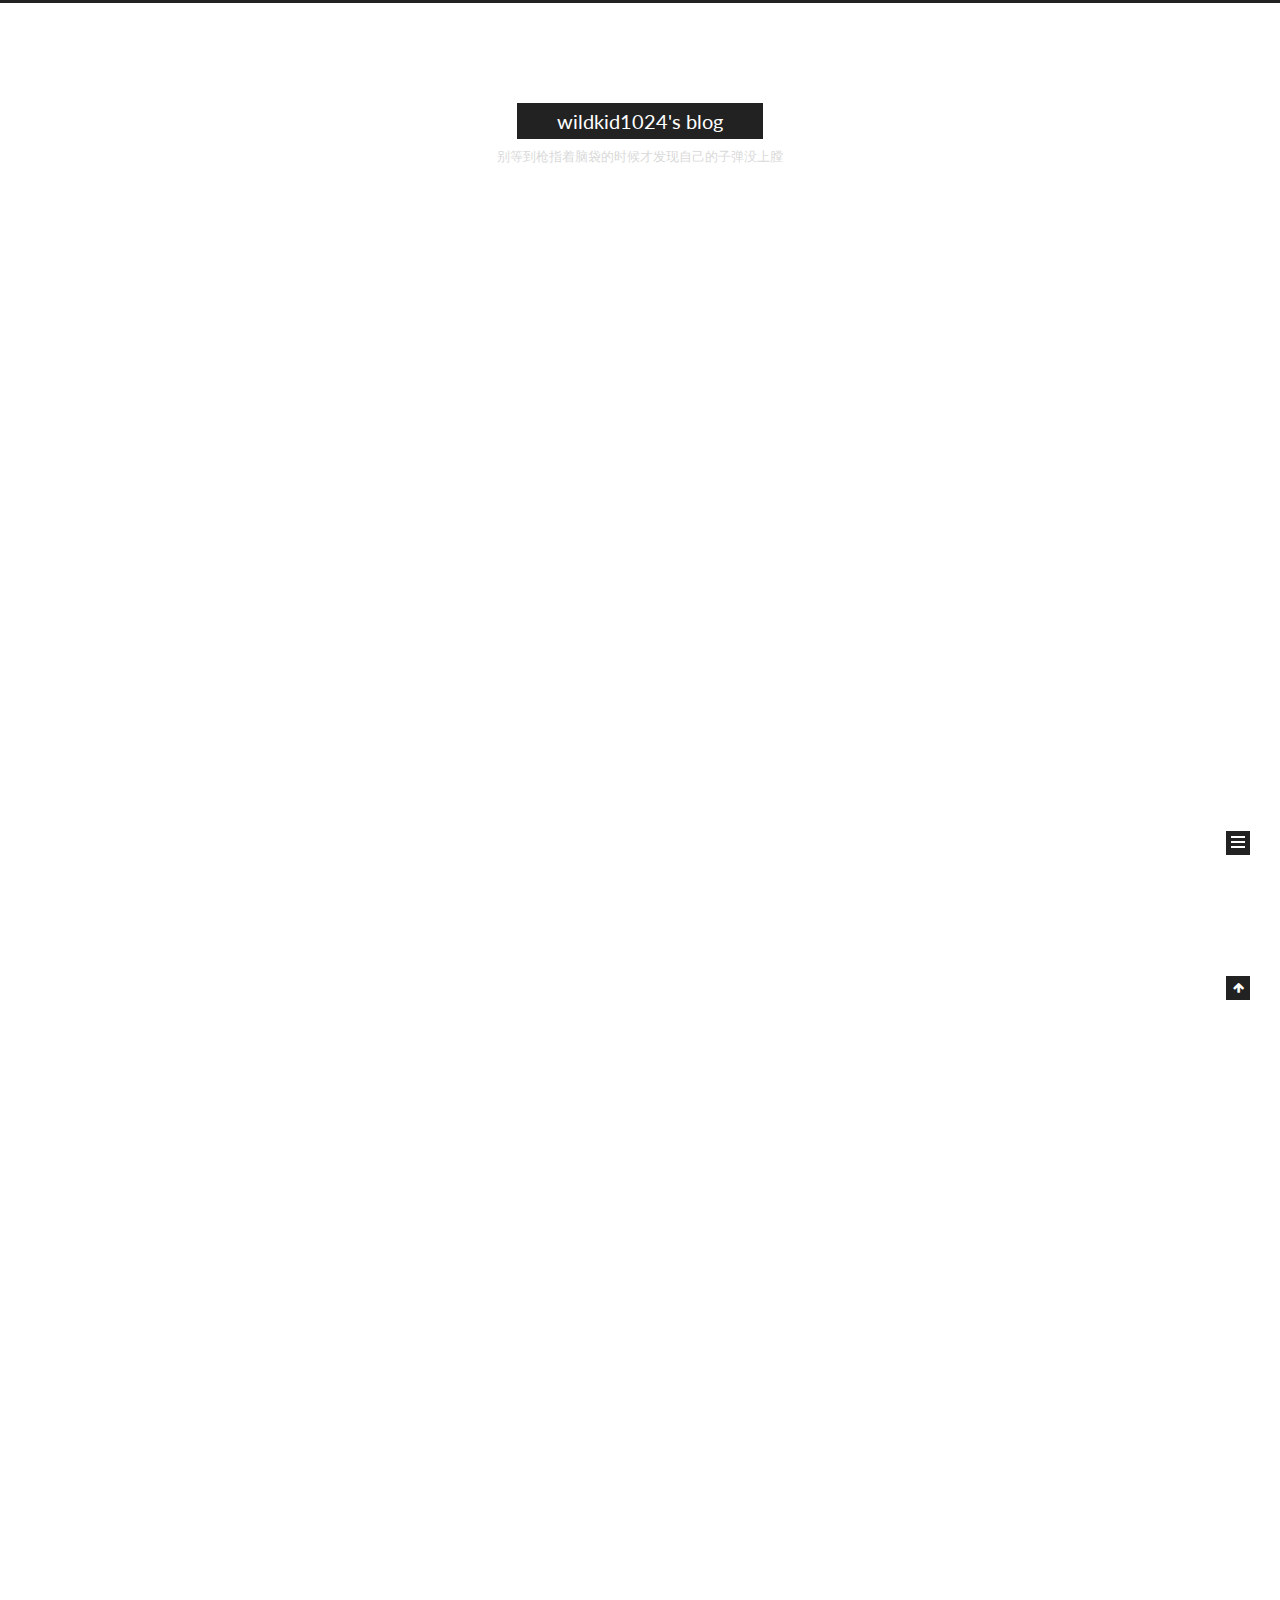
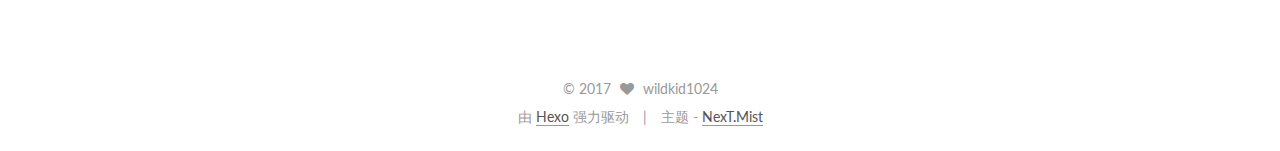
==== commit 1ece9ef9: "Site updated: 2017-07-28 14:12:29" ====
--- a/index.html
+++ b/index.html
@@ -5,7 +5,7 @@
   
 
 
-<html class="theme-next muse use-motion" lang="">
+<html class="theme-next mist use-motion" lang="zh-Hans">
 <head>
   <meta charset="UTF-8"/>
 <meta http-equiv="X-UA-Compatible" content="IE=edge" />
@@ -77,7 +77,7 @@
 <link href="/css/main.css?v=5.1.1" rel="stylesheet" type="text/css" />
 
 
-  <meta name="keywords" content="Hexo, NexT" />
+  <meta name="keywords" content="wildkid1024,blog" />
 
 
 
@@ -94,11 +94,12 @@
 
 
 <meta property="og:type" content="website">
-<meta property="og:title" content="Hexo">
-<meta property="og:url" content="http://yoursite.com/index.html">
-<meta property="og:site_name" content="Hexo">
+<meta property="og:title" content="wildkid1024&#39;s blog">
+<meta property="og:url" content="http://blog.wildkid1024.win/index.html">
+<meta property="og:site_name" content="wildkid1024&#39;s blog">
+<meta property="og:locale" content="zh-Hans">
 <meta name="twitter:card" content="summary">
-<meta name="twitter:title" content="Hexo">
+<meta name="twitter:title" content="wildkid1024&#39;s blog">
 
 
 
@@ -106,13 +107,13 @@
   var NexT = window.NexT || {};
   var CONFIG = {
     root: '/',
-    scheme: 'Muse',
-    sidebar: {"position":"left","display":"post","offset":12,"offset_float":0,"b2t":false,"scrollpercent":false,"onmobile":false},
+    scheme: 'Mist',
+    sidebar: {"position":"left","display":"hide","offset":12,"offset_float":0,"b2t":false,"scrollpercent":false,"onmobile":false},
     fancybox: true,
     motion: true,
     duoshuo: {
       userId: '0',
-      author: 'Author'
+      author: '博主'
     },
     algolia: {
       applicationID: '',
@@ -126,13 +127,13 @@
 
 
 
-  <link rel="canonical" href="http://yoursite.com/"/>
-
-
-
-
-
-  <title>Hexo</title>
+  <link rel="canonical" href="http://blog.wildkid1024.win/"/>
+
+
+
+
+
+  <title>wildkid1024's blog</title>
   
 
 
@@ -150,7 +151,7 @@
 
 </head>
 
-<body itemscope itemtype="http://schema.org/WebPage" lang="">
+<body itemscope itemtype="http://schema.org/WebPage" lang="zh-Hans">
 
   
   
@@ -170,12 +171,12 @@
     <div class="custom-logo-site-title">
       <a href="/"  class="brand" rel="start">
         <span class="logo-line-before"><i></i></span>
-        <span class="site-title">Hexo</span>
+        <span class="site-title">wildkid1024's blog</span>
         <span class="logo-line-after"><i></i></span>
       </a>
     </div>
       
-        <p class="site-subtitle"></p>
+        <p class="site-subtitle">别等到枪指着脑袋的时候才发现自己的子弹没上膛</p>
       
   </div>
 
@@ -200,17 +201,37 @@
             
               <i class="menu-item-icon fa fa-fw fa-home"></i> <br />
             
-            Startseite
+            首页
           </a>
         </li>
       
         
+        <li class="menu-item menu-item-categories">
+          <a href="/categories/" rel="section">
+            
+              <i class="menu-item-icon fa fa-fw fa-th"></i> <br />
+            
+            分类
+          </a>
+        </li>
+      
+        
+        <li class="menu-item menu-item-about">
+          <a href="/about/" rel="section">
+            
+              <i class="menu-item-icon fa fa-fw fa-user"></i> <br />
+            
+            关于
+          </a>
+        </li>
+      
+        
         <li class="menu-item menu-item-archives">
           <a href="/archives/" rel="section">
             
               <i class="menu-item-icon fa fa-fw fa-archive"></i> <br />
             
-            Archiv
+            归档
           </a>
         </li>
       
@@ -220,7 +241,7 @@
             
               <i class="menu-item-icon fa fa-fw fa-tags"></i> <br />
             
-            Tags
+            标签
           </a>
         </li>
       
@@ -253,16 +274,16 @@
   
 
   <article class="post post-type-normal " itemscope itemtype="http://schema.org/Article">
-    <link itemprop="mainEntityOfPage" href="http://yoursite.com/2017/07/28/hello/">
+    <link itemprop="mainEntityOfPage" href="http://blog.wildkid1024.win/2017/07/28/hello/">
 
     <span hidden itemprop="author" itemscope itemtype="http://schema.org/Person">
-      <meta itemprop="name" content="John Doe">
+      <meta itemprop="name" content="wildkid1024">
       <meta itemprop="description" content="">
       <meta itemprop="image" content="/images/avatar.gif">
     </span>
 
     <span hidden itemprop="publisher" itemscope itemtype="http://schema.org/Organization">
-      <meta itemprop="name" content="Hexo">
+      <meta itemprop="name" content="wildkid1024's blog">
     </span>
 
     
@@ -282,9 +303,9 @@
                 <i class="fa fa-calendar-o"></i>
               </span>
               
-                <span class="post-meta-item-text">Veröffentlicht am</span>
+                <span class="post-meta-item-text">发表于</span>
               
-              <time title="Post created" itemprop="dateCreated datePublished" datetime="2017-07-28T13:09:24+08:00">
+              <time title="创建于" itemprop="dateCreated datePublished" datetime="2017-07-28T13:09:24+08:00">
                 2017-07-28
               </time>
             
@@ -364,16 +385,16 @@
   
 
   <article class="post post-type-normal " itemscope itemtype="http://schema.org/Article">
-    <link itemprop="mainEntityOfPage" href="http://yoursite.com/2017/07/28/hello-world/">
+    <link itemprop="mainEntityOfPage" href="http://blog.wildkid1024.win/2017/07/28/hello-world/">
 
     <span hidden itemprop="author" itemscope itemtype="http://schema.org/Person">
-      <meta itemprop="name" content="John Doe">
+      <meta itemprop="name" content="wildkid1024">
       <meta itemprop="description" content="">
       <meta itemprop="image" content="/images/avatar.gif">
     </span>
 
     <span hidden itemprop="publisher" itemscope itemtype="http://schema.org/Organization">
-      <meta itemprop="name" content="Hexo">
+      <meta itemprop="name" content="wildkid1024's blog">
     </span>
 
     
@@ -393,9 +414,9 @@
                 <i class="fa fa-calendar-o"></i>
               </span>
               
-                <span class="post-meta-item-text">Veröffentlicht am</span>
+                <span class="post-meta-item-text">发表于</span>
               
-              <time title="Post created" itemprop="dateCreated datePublished" datetime="2017-07-28T13:05:08+08:00">
+              <time title="创建于" itemprop="dateCreated datePublished" datetime="2017-07-28T13:05:08+08:00">
                 2017-07-28
               </time>
             
@@ -510,8 +531,8 @@
         <div class="site-author motion-element" itemprop="author" itemscope itemtype="http://schema.org/Person">
           <img class="site-author-image" itemprop="image"
                src="/images/avatar.gif"
-               alt="John Doe" />
-          <p class="site-author-name" itemprop="name">John Doe</p>
+               alt="wildkid1024" />
+          <p class="site-author-name" itemprop="name">wildkid1024</p>
            
               <p class="site-description motion-element" itemprop="description"></p>
           
@@ -522,7 +543,7 @@
             <div class="site-state-item site-state-posts">
               <a href="/archives/">
                 <span class="site-state-item-count">2</span>
-                <span class="site-state-item-name">Artikel</span>
+                <span class="site-state-item-name">日志</span>
               </a>
             </div>
           
@@ -571,18 +592,18 @@
   <span class="with-love">
     <i class="fa fa-heart"></i>
   </span>
-  <span class="author" itemprop="copyrightHolder">John Doe</span>
+  <span class="author" itemprop="copyrightHolder">wildkid1024</span>
 </div>
 
 
 <div class="powered-by">
-  Erstellt mit  <a class="theme-link" href="https://hexo.io">Hexo</a>
+  由 <a class="theme-link" href="https://hexo.io">Hexo</a> 强力驱动
 </div>
 
 <div class="theme-info">
-  Theme -
+  主题 -
   <a class="theme-link" href="https://github.com/iissnan/hexo-theme-next">
-    NexT.Muse
+    NexT.Mist
   </a>
 </div>
 
